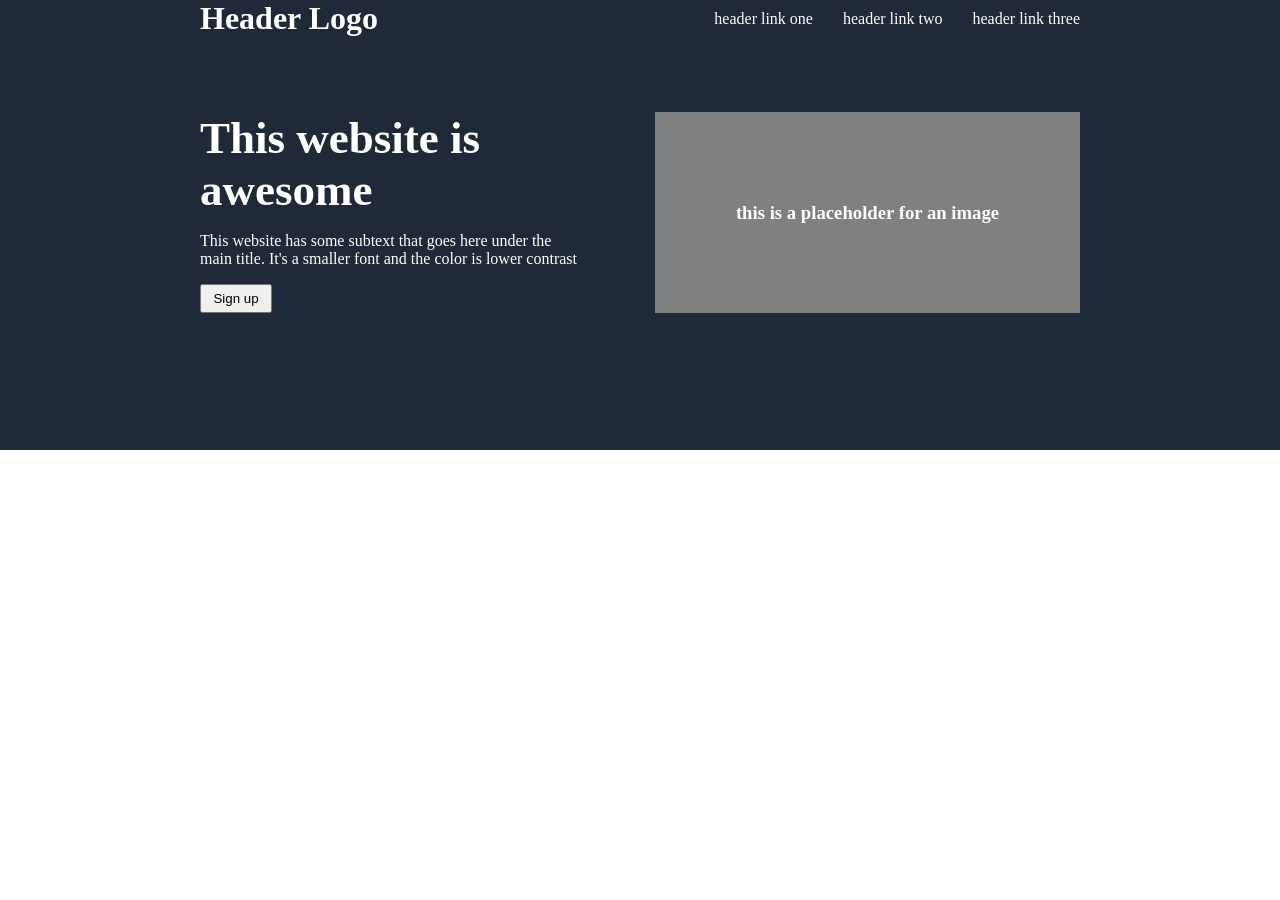
==== html/index.html @ 538b42cd "Add & modify html, css" ====
<!DOCTYPE html>
<html lang="en">
<head>
    <meta charset="UTF-8">
    <meta name="viewport" content="width=device-width, initial-scale=1.0">
    <title>Home</title>

    <!-- CSS -->
    <link rel="stylesheet" href="../css/styles.css">
</head>
<body>
    
    <header>
        
        <div class="upper">
            <div class="logo">
                <h1>Header Logo</h1>
            </div>
            <div class="links">
                <ul>
                    <li><a href="#">header link one</a></li>
                    <li><a href="#">header link two</a></li>
                    <li><a href="#">header link three</a></li>
                </ul>
            </div>
        </div>

        <div class="lower">
            <div class="description">
                <div class="awesome">
                    <h1>This website is<br>awesome</h1>
                </div>
                <p>This website has some subtext that goes here under the<br>main title. It's a smaller font and the color is lower contrast</p>
                <button>Sign up</button>
            </div>
            <div class="placeholder">
                <h3>this is a placeholder for an image</h3>
            </div>
        </div>

    </header>

</body>
</html>
---- css/styles.css ----
body {
    margin: 0;
    padding: 0;
    box-sizing: border-box;
}

/* HEADER CSS */

header {
    background-color: #1F2937;
    height: 50vh;
    color: white;
    padding-left: 200px;
    padding-right: 200px;
}

header h1 {
    margin: 0;
}

header ul {
    list-style: none;
    margin: 0;
    padding: 0;
}

header a {
    text-decoration: none;
    color: white;
}

ul {
    display: flex;
    gap: 30px;
}

.upper {
    display: flex;
    justify-content: space-between;
    align-items: center;
    padding-bottom: 75px;
}

.lower {
    display: flex;
    gap: 30px;
}

.awesome {
    font-size: 2.5vh;
}

.description {
    display: flex;
    flex-direction: column;
    flex: 1;
}

.description button {
    width: 8vh;
    padding: 5px;
    justify-content: flex-start;
}

.placeholder {
    display: flex;
    justify-content: center;
    text-align: center;
    background-color: gray;
    flex: 1;
}

.placeholder h3 {
    display: flex;
    align-items: center;
}
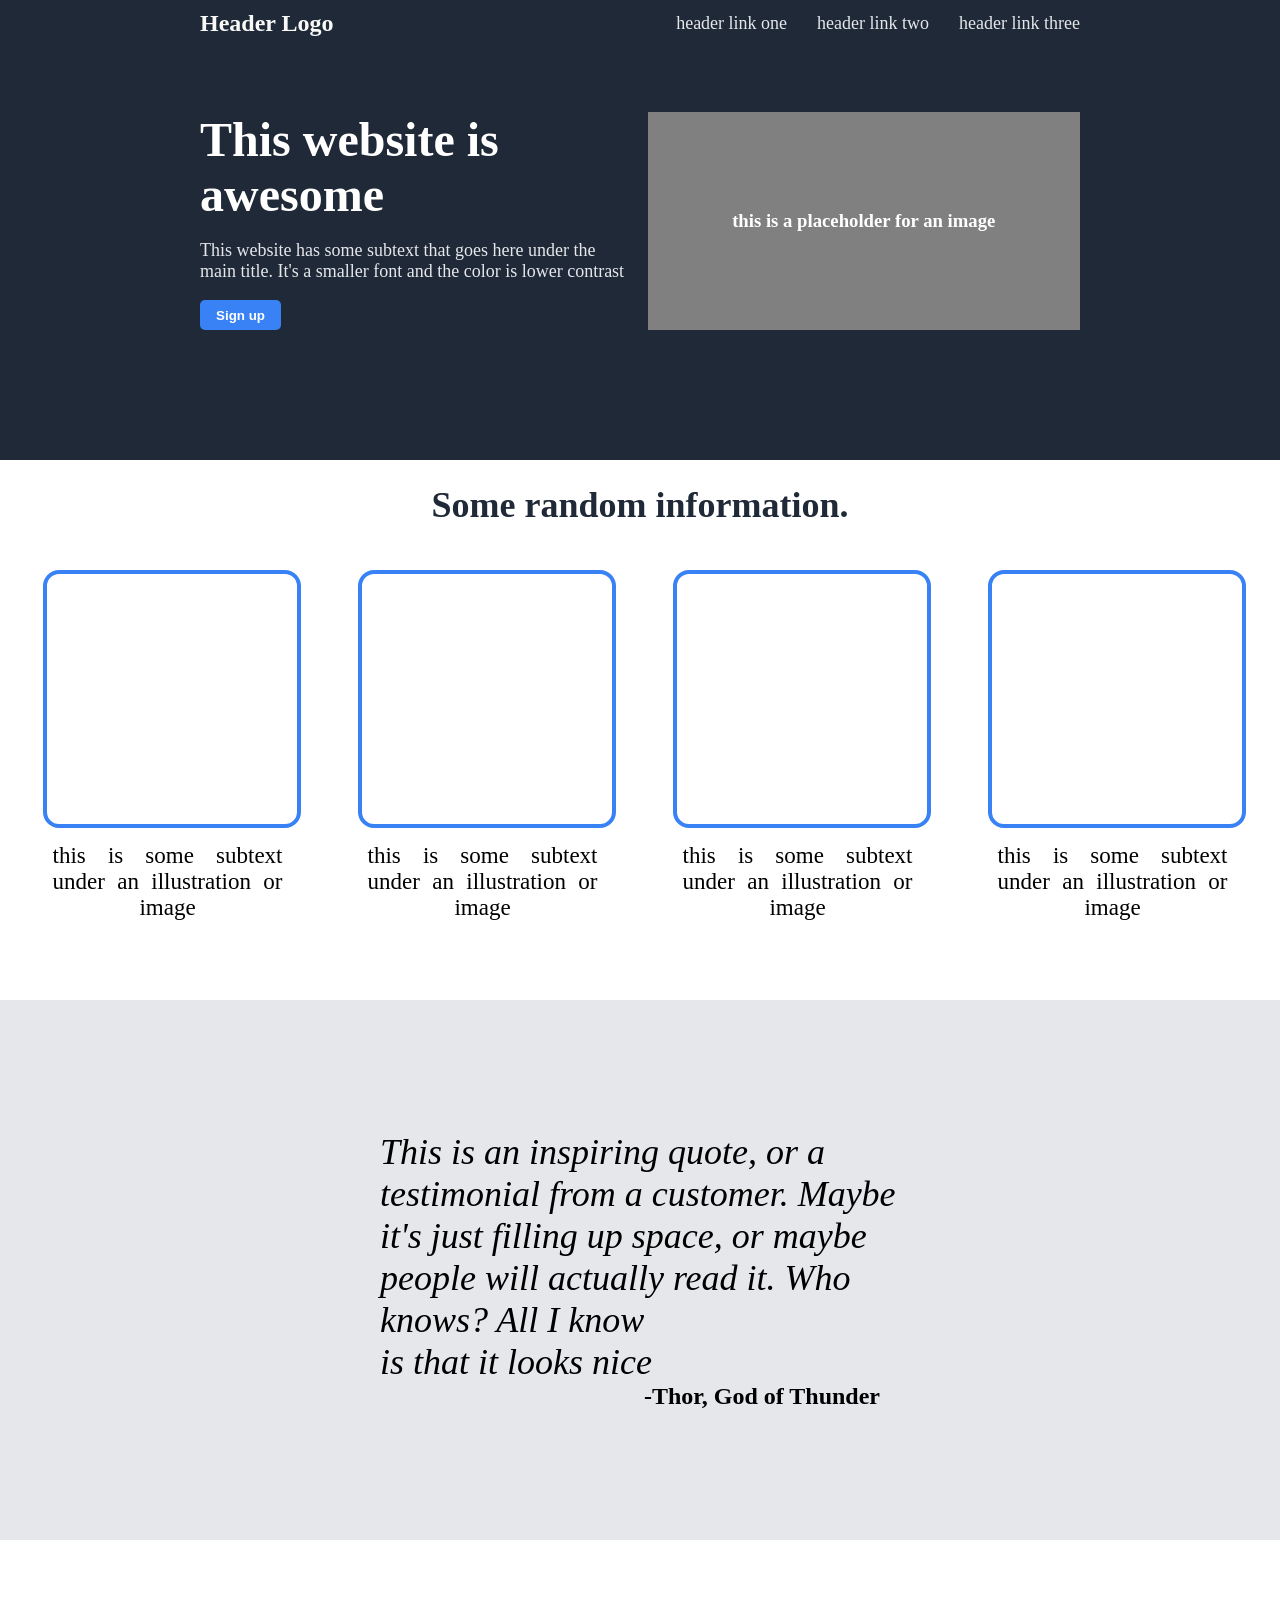
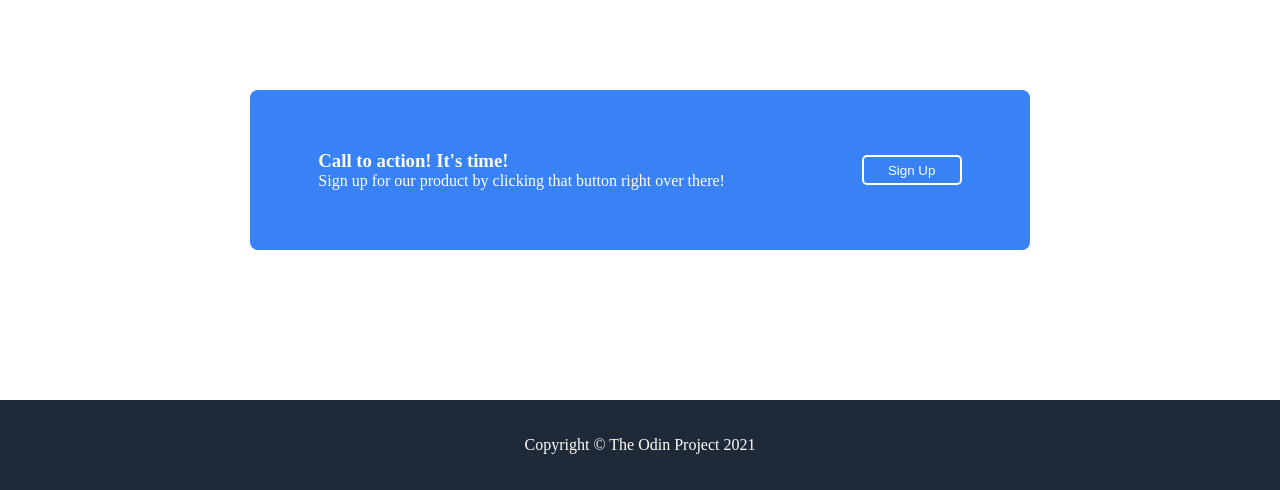
==== commit 07cf0f69: "Finish the exercises v1" ====
--- a/html/index.html
+++ b/html/index.html
@@ -28,9 +28,9 @@
         <div class="lower">
             <div class="description">
                 <div class="awesome">
-                    <h1>This website is<br>awesome</h1>
+                    <p>This website is<br>awesome</p>
                 </div>
-                <p>This website has some subtext that goes here under the<br>main title. It's a smaller font and the color is lower contrast</p>
+                <p id="subtext">This website has some subtext that goes here under the main title. It's a smaller font and the color is lower contrast</p>
                 <button>Sign up</button>
             </div>
             <div class="placeholder">
@@ -40,5 +40,53 @@
 
     </header>
 
+    <div class="container-1">
+
+        <h1>Some random information.</h1>
+
+        <div class="boxes">
+            <div class="box">
+                <div class="card"></div>
+                <p>this is some subtext under an illustration or image</p>
+            </div>
+            <div class="box">
+                <div class="card"></div>
+                <p>this is some subtext under an illustration or image</p>
+            </div>
+            <div class="box">
+                <div class="card"></div>
+                <p>this is some subtext under an illustration or image</p>
+            </div>
+            <div class="box">
+                <div class="card"></div>
+                <p>this is some subtext under an illustration or image</p>
+            </div>
+        </div>
+        
+    </div>
+
+    <div class="container-2">
+        <h1>This is an inspiring quote, or a testimonial from a customer. Maybe it's just filling up space, or maybe people will actually read it. 
+            Who knows? All I know<br>is that it looks nice
+        </h1>
+        <h2>-Thor, God of Thunder</h2>
+    </div>
+
+    <div class="container-3">
+
+        <div class="action">
+
+            <div class="act">
+                <h3>Call to action! It's time!</h3>
+                <p>Sign up for our product by clicking that button right over there!</p>
+            </div>
+            <button>Sign Up</button>
+        </div>
+
+    </div>
+
+    <footer>
+        <p>Copyright © The Odin Project 2021</p>
+    </footer>
 </body>
 </html>
--- a/css/styles.css
+++ b/css/styles.css
@@ -2,6 +2,8 @@
     margin: 0;
     padding: 0;
     box-sizing: border-box;
+    display: flex;
+    flex-direction: column;
 }
 
 /* HEADER CSS */
@@ -12,6 +14,7 @@
     color: white;
     padding-left: 200px;
     padding-right: 200px;
+    padding-top: 10px;
 }
 
 header h1 {
@@ -43,11 +46,17 @@
 
 .lower {
     display: flex;
-    gap: 30px;
+    gap: 15px;
 }
 
 .awesome {
-    font-size: 2.5vh;
+    font-size: 48px;
+    font-weight: bolder;
+}
+
+.awesome p {
+    margin: 0;
+    padding: 0;
 }
 
 .description {
@@ -56,10 +65,17 @@
     flex: 1;
 }
 
+
 .description button {
-    width: 8vh;
+    width: 9vh;
     padding: 5px;
+    height: 30px;
     justify-content: flex-start;
+    background-color: #3882F6;
+    color: white;
+    border-style: none;
+    border-radius: 5px;
+    font-weight: bold;
 }
 
 .placeholder {
@@ -73,4 +89,153 @@
 .placeholder h3 {
     display: flex;
     align-items: center;
+}
+
+.links a {
+    font-size: 18px;
+    color: #E5E7EB;
+}
+
+.logo h1 {
+    font-size: 24px;
+    color: #F9FAF8;
+}
+
+#subtext {
+    font-size: 18px;
+    color: #E5E7EB;
+}
+
+/* CONTAINER 1 */
+
+.container-1 {
+    text-align: center;
+    justify-content: center;
+    height: 60vh;
+}
+
+.container-1 h1 {
+    padding-bottom: 20px;
+    font-size: 36px;
+    font-weight: bolder;
+    color: #1F2937;
+}
+
+.boxes {
+    display: flex;
+    justify-content: center;
+    gap: 65px;
+    flex-wrap: wrap;
+}
+
+.card {
+    border-width: 4px;
+    border-style: solid;
+    border-color: #3882F6;
+    border-radius: 16px;
+    width: 250px;
+    height: 250px;
+    margin-bottom: 5px;
+}
+
+.box {
+    padding: 0;
+    width: 250px;
+}
+
+.box p {
+    margin: 0;
+    font-size: 23px;
+    padding: 10px;
+    text-align: justify;
+    text-align-last: center;
+}
+
+/* CONTAINER 2*/
+
+.container-2 {
+    background-color: #E5E7EB;
+    height: 60vh;
+    padding-right: 380px;
+    padding-left: 380px;
+    display: flex;
+    flex-direction: column;
+    justify-content: center;
+}
+
+.container-2 h1 {
+    text-align: left;
+    font-size: 36px;
+    font-style: italic;
+    font-weight: lighter;
+    padding: 0;
+    margin: 0;
+}
+
+.container-2 h2 {
+    padding: 0;
+    margin: 0;
+    text-align: right;
+    font-weight: bold;
+    padding-right: 20px;
+}
+
+/* CONTAINER 3*/
+
+.container-3 {
+    height: 40vh;
+    background-color: white;
+    padding-top: 50px;
+    padding-bottom: 50px;
+    padding-right: 250px;
+    padding-left: 250px;
+    display: flex;
+    flex-direction: column;
+    justify-content: center;
+}
+
+.action {
+    background-color: #3882F6;
+    border-radius: 8px;
+    display: flex;
+    justify-content: space-around;
+    align-items: center;
+    height: 160px;
+}
+
+.action button {
+    background-color: transparent;
+    border-style: solid;
+    border-color: white;
+    width: 100px;
+    height: 30px;
+    color: white;
+    border-radius: 5px;
+    margin: 0;
+    padding: 0;
+}
+
+.act p {
+    margin: 0;
+    padding: 0;
+    color: white;
+}
+
+.act h3 {
+    margin: 0;
+    padding: 0;
+    color: white;
+    font-weight: bold;
+}
+
+/* FOOTER */
+
+footer {
+    display: flex;
+    background-color: #1F2937;
+    height: 10vh;
+    text-align: center;
+    align-items: center;
+    justify-content: center;
+    color: white;
 }
